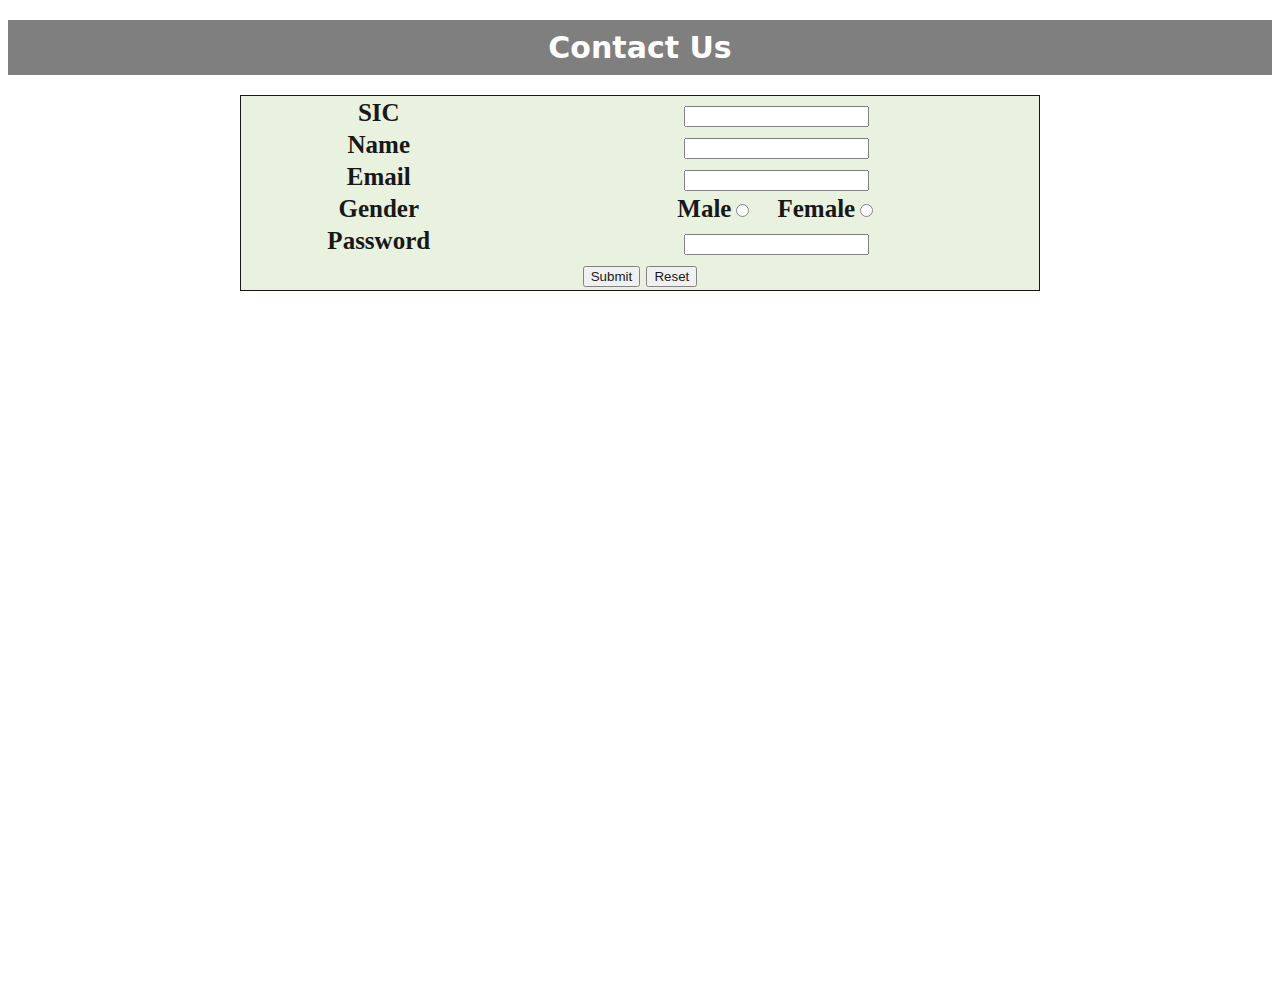
==== contact_us.html @ bdefadd9 "Initial Commit" ====
<!DOCTYPE html>
<html>
<head>
    <title>Contact Us</title>
    <link href="style/style.css" rel="stylesheet">
</head>
<body>
    <h1 class="contact">Contact Us</h1>

    <div class="background">
        <form action="#">    
            <table class="frm">
                <tr>
                    <td><label>SIC</label></td>
                    <td><input type="text" name="sic"></td>
                </tr>
                <tr>
                    <td><label>Name</label></td>
                    <td><input type="text" name="name"></td>
                </tr>
                <tr>
                    <td><label>Email</label></td>
                    <td><input type="text" name="email"></td>
                </tr>
                <tr>
                    <td><label>Gender</label></td>
                    <td>Male<input type="radio" name="gender"> &nbsp;&nbsp; Female<input type="radio" name="gender"></td>
                </tr>
                <tr>
                    <td><label>Password</label></td>
                    <td><input type="password" name="pass"></td>
                </tr>
                <tr>
                    <td colspan="2" align="center">
                        <input type="submit" name="Submit">
                        <input type="reset" name="Reset">
                    </td>
                </tr>
            </table>
        </form>
    </div>
</body>
</html>
---- style/style.css ----
.frm {
    text-align: center; /* Centers the table content horizontally */
    margin: auto; /* Centers the table horizontally */
    width: 80%; /* Adjust width as needed */
    max-width: 800px; /* Example: Set maximum width for the form */
    font-weight: bold;
    font-size: 25px;
    height: auto; /* Adjust height as needed */
    font-family: 'Times New Roman', Times, serif;
    font-style: unset;
    border: 1px solid;
    background-color: #E7F0DC; /* Background color for the form */
    opacity: 0.9; /* Adjust opacity of the form */
    position: relative; /* Ensure relative positioning for z-index */
}

.contact {
    text-align: center;
    color: white;
    font-family: system-ui, -apple-system, BlinkMacSystemFont, 'Segoe UI', Roboto, Oxygen, Ubuntu, Cantarell, 'Open Sans', 'Helvetica Neue', sans-serif;
    font-size: 30px;
    font-weight: bolder;
    background: rgba(0, 0, 0, 0.5); /* Semi-transparent background for better contrast */
    padding: 10px; /* Add padding for better appearance */
    margin-bottom: 20px; /* Example: Adds space below the heading */
}

tr {
    color: black; /* Adjust text color for table rows */
    opacity: 1; /* Ensure opacity is within valid range (0 to 1) */
}

.background {
    position: relative;
    width: 100%; /* Adjust width as needed */
    height: 100vh; /* Adjust height as needed */
    background: none; /* Ensure no background is set here */
}

.background::before {
    content: '';
    position: absolute;
    top: 0;
    left: 0;
    width: 100%;
    height: 100%;
    background: url('images/laptop.jpg') center/cover no-repeat;
    opacity: 0.5; /* Adjust opacity of the background image */
    z-index: -1; /* Ensures the background is behind any content */
}
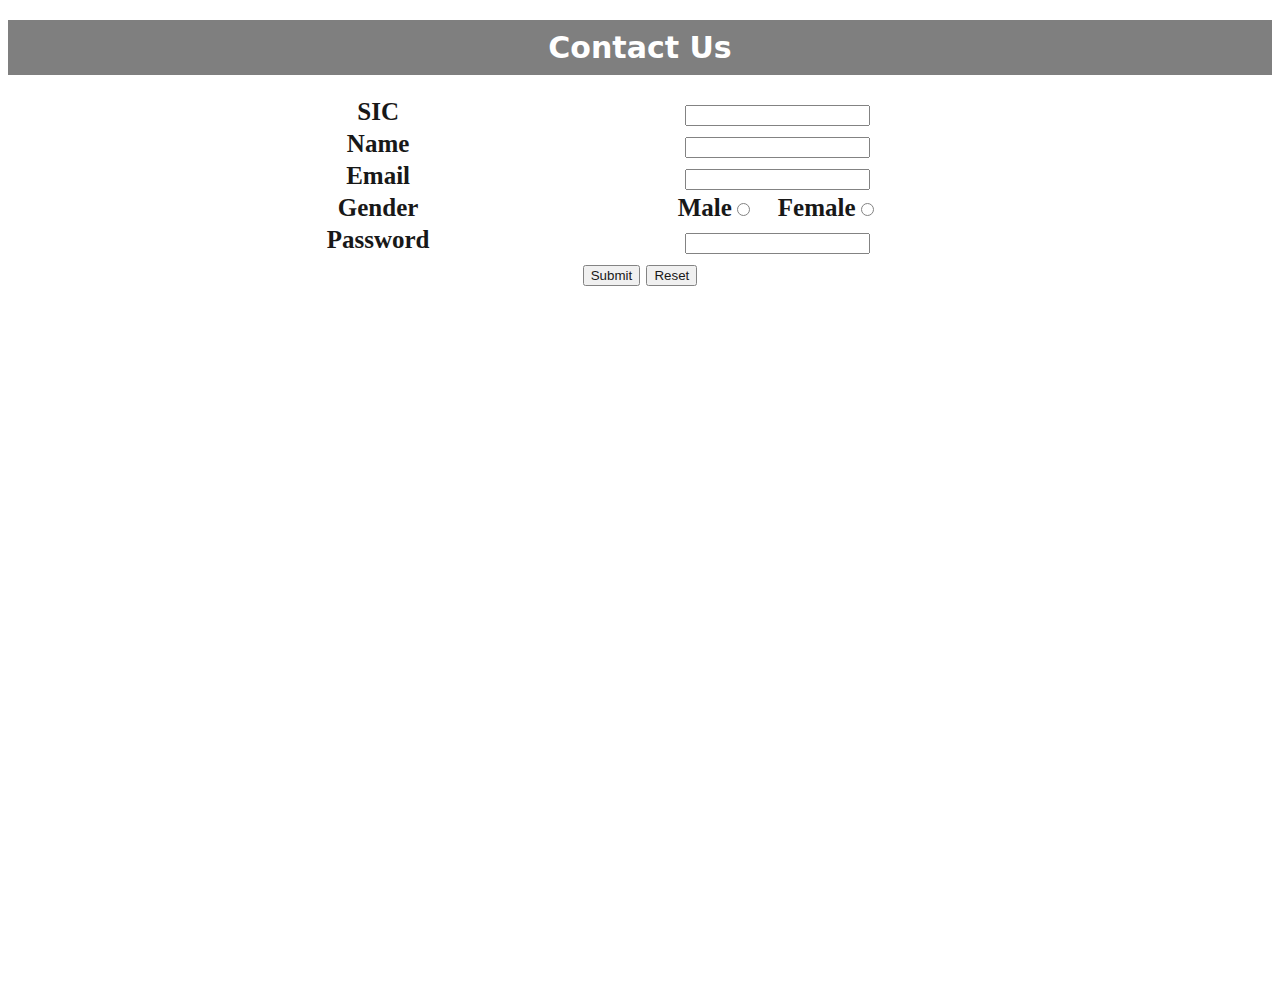
==== commit 872a4e81: "fixing minor bugs" ====
--- a/contact_us.html
+++ b/contact_us.html
@@ -8,7 +8,7 @@
     <h1 class="contact">Contact Us</h1>
 
     <div class="background">
-        <form action="#">    
+        <form action="index.html">    
             <table class="frm">
                 <tr>
                     <td><label>SIC</label></td>
--- a/style/style.css
+++ b/style/style.css
@@ -1,16 +1,16 @@
 .frm {
-    text-align: center; /* Centers the table content horizontally */
-    margin: auto; /* Centers the table horizontally */
-    width: 80%; /* Adjust width as needed */
-    max-width: 800px; /* Example: Set maximum width for the form */
+    text-align: center; 
+    margin: auto;
+    width: 80%;
+    max-width: 800px; 
     font-weight: bold;
     font-size: 25px;
-    height: auto; /* Adjust height as needed */
+    height: auto; 
     font-family: 'Times New Roman', Times, serif;
     font-style: unset;
-    border: 1px solid;
-    background-color: #E7F0DC; /* Background color for the form */
-    opacity: 0.9; /* Adjust opacity of the form */
+    /* border: 1px solid; */
+    /* background-color: #E7F0DC; Background color for the form */
+    opacity: 0.9; 
     position: relative; /* Ensure relative positioning for z-index */
 }
 
@@ -21,20 +21,20 @@
     font-size: 30px;
     font-weight: bolder;
     background: rgba(0, 0, 0, 0.5); /* Semi-transparent background for better contrast */
-    padding: 10px; /* Add padding for better appearance */
-    margin-bottom: 20px; /* Example: Adds space below the heading */
+    padding: 10px; 
+    margin-bottom: 20px; 
 }
 
 tr {
-    color: black; /* Adjust text color for table rows */
-    opacity: 1; /* Ensure opacity is within valid range (0 to 1) */
+    color: black; 
+    opacity: 1; 
 }
 
 .background {
     position: relative;
-    width: 100%; /* Adjust width as needed */
-    height: 100vh; /* Adjust height as needed */
-    background: none; /* Ensure no background is set here */
+    width: 100%; 
+    height: 100vh; 
+    background: none;
 }
 
 .background::before {
@@ -44,7 +44,7 @@
     left: 0;
     width: 100%;
     height: 100%;
-    background: url('images/laptop.jpg') center/cover no-repeat;
-    opacity: 0.5; /* Adjust opacity of the background image */
-    z-index: -1; /* Ensures the background is behind any content */
+    background: url('https://images.unsplash.com/photo-1539629791339-033c8e874d85?q=80&w=1934&auto=format&fit=crop&ixlib=rb-4.0.3&ixid=M3wxMjA3fDB8MHxwaG90by1wYWdlfHx8fGVufDB8fHx8fA%3D%3D') center/cover no-repeat;
+    opacity: 0.5; 
+    z-index: -1; 
 }
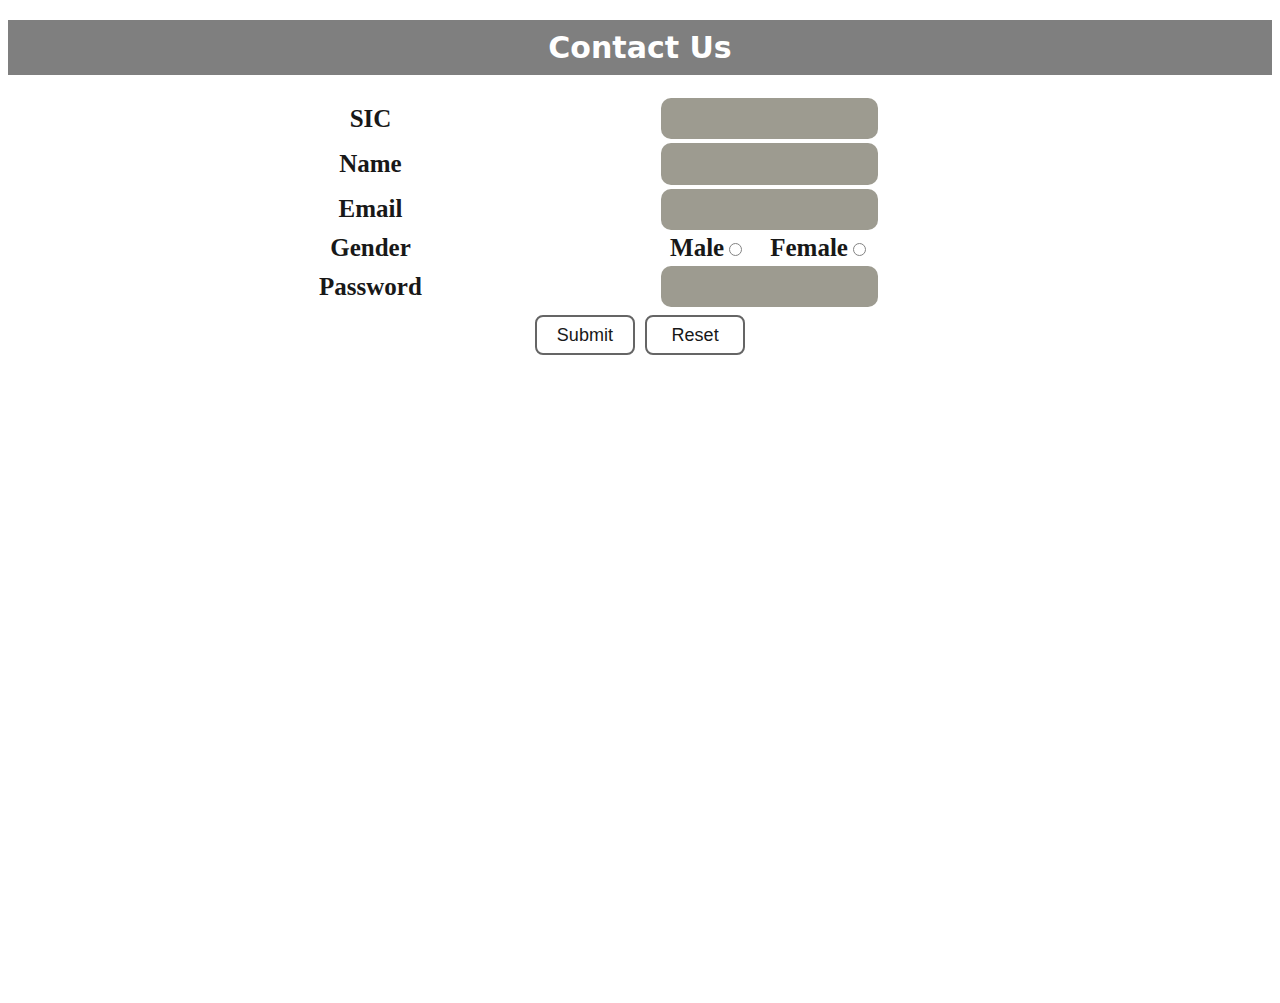
==== commit 91a5fc22: "portfolio updated" ====
--- a/contact_us.html
+++ b/contact_us.html
@@ -12,15 +12,15 @@
             <table class="frm">
                 <tr>
                     <td><label>SIC</label></td>
-                    <td><input type="text" name="sic"></td>
+                    <td><input type="text" name="sic" id="rcorners1"></td>
                 </tr>
                 <tr>
                     <td><label>Name</label></td>
-                    <td><input type="text" name="name"></td>
+                    <td><input type="text" name="name" id="rcorners1"></td>
                 </tr>
                 <tr>
                     <td><label>Email</label></td>
-                    <td><input type="text" name="email"></td>
+                    <td><input type="text" name="email" id="rcorners1"></td>
                 </tr>
                 <tr>
                     <td><label>Gender</label></td>
@@ -28,12 +28,12 @@
                 </tr>
                 <tr>
                     <td><label>Password</label></td>
-                    <td><input type="password" name="pass"></td>
+                    <td><input type="password" name="pass" id="rcorners1"></td>
                 </tr>
                 <tr>
                     <td colspan="2" align="center">
-                        <input type="submit" name="Submit">
-                        <input type="reset" name="Reset">
+                        <input type="submit" name="Submit" class="btn btn1">
+                        <input type="reset" name="Reset" class="btn btn1">
                     </td>
                 </tr>
             </table>
--- a/style/style.css
+++ b/style/style.css
@@ -48,3 +48,44 @@
     opacity: 0.5; 
     z-index: -1; 
 }
+
+#rcorners1 {
+    border-radius: 10px;
+    background: #939185;
+    padding: 20px;
+    width: 100;
+    height: 1pt;
+    border: 0.5px;
+  }
+
+  .btn {
+    /* background-color: #04AA6D; Green */
+    color: white;
+    /* padding: 16px 32px; */
+    text-align: center;
+    text-decoration: none;
+    display: inline-block;
+    font-size: 16px;
+    margin: 4px 2px;
+    /* transition-duration: 0.4s; */
+    cursor: pointer;
+    height: 40px;
+    width: 100px;
+    border: 2px solid #555555;
+    border-radius: 8px;
+  }
+
+  .btn1 {
+    background-color: rgba(255, 255, 255, 0.348);
+    color: black;
+    /* border: 3px solid #555555; */
+    font-size: 18px;
+    font-family: 'Gill Sans', 'Gill Sans MT', Calibri, 'Trebuchet MS', sans-serif;
+  }
+  
+  .btn1:hover {
+    background-color: #555555;
+    color: white;
+  }
+
+  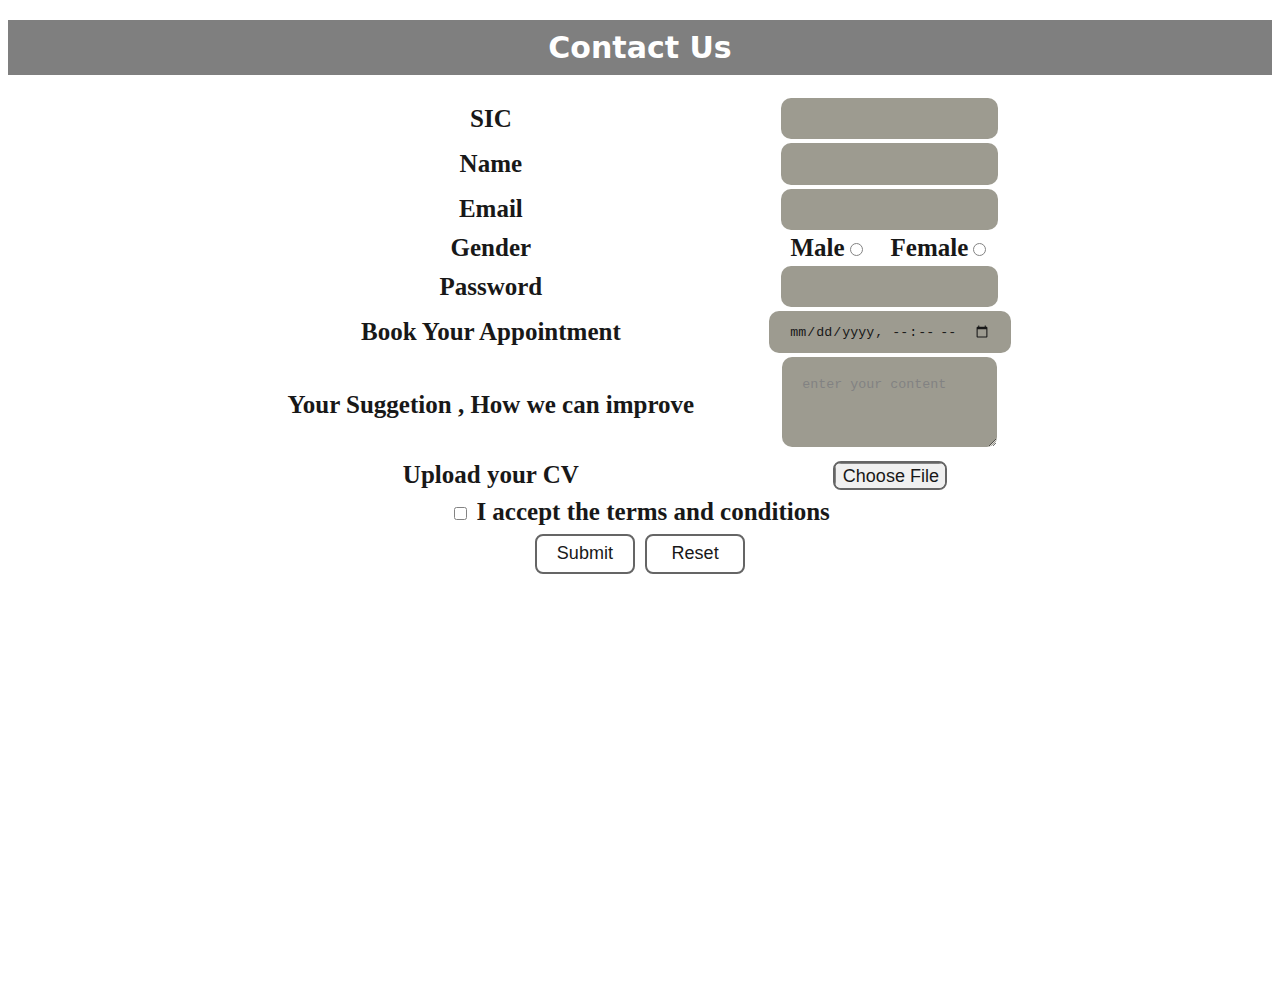
==== commit c94fbde3: "contact_us updated" ====
--- a/contact_us.html
+++ b/contact_us.html
@@ -2,7 +2,7 @@
 <html>
 <head>
     <title>Contact Us</title>
-    <link href="style/style.css" rel="stylesheet">
+    <link href="style.css" rel="stylesheet">
 </head>
 <body>
     <h1 class="contact">Contact Us</h1>
@@ -12,15 +12,15 @@
             <table class="frm">
                 <tr>
                     <td><label>SIC</label></td>
-                    <td><input type="text" name="sic" id="rcorners1"></td>
+                    <td><input type="text" name="sic" class="rcorners1"></td>
                 </tr>
                 <tr>
                     <td><label>Name</label></td>
-                    <td><input type="text" name="name" id="rcorners1"></td>
+                    <td><input type="text" name="name" class="rcorners1"></td>
                 </tr>
                 <tr>
                     <td><label>Email</label></td>
-                    <td><input type="text" name="email" id="rcorners1"></td>
+                    <td><input type="email" name="email" class="rcorners1"></td>
                 </tr>
                 <tr>
                     <td><label>Gender</label></td>
@@ -28,7 +28,25 @@
                 </tr>
                 <tr>
                     <td><label>Password</label></td>
-                    <td><input type="password" name="pass" id="rcorners1"></td>
+                    <td><input type="password" name="pass" class="rcorners1"></td>
+                </tr>
+                <tr>
+                    <td><label>Book Your Appointment</label></td>
+                    <td><input type="datetime-local" name="pass" class="rcorners1"></td>
+                </tr>
+                <tr>
+                    <td><label>Your Suggetion , How we can improve</label></td>
+                    <td><textarea placeholder="enter your content" style="resize: vertical; height: 50px;" class="rcorners1"></textarea></td>
+                </tr>
+                <tr>
+                    <td><label>Upload your CV</label></td>
+                    <td><input type="file" name="cv" class="btn btn2"></td>
+                </tr>
+                <tr>
+                    <td colspan="2" align="center">
+                        <input type="checkbox" name="accept">
+                        <label>I accept the terms and conditions</label>
+                    </td>
                 </tr>
                 <tr>
                     <td colspan="2" align="center">
@@ -36,6 +54,7 @@
                         <input type="reset" name="Reset" class="btn btn1">
                     </td>
                 </tr>
+                
             </table>
         </form>
     </div>
--- a/style.css
+++ b/style.css
@@ -0,0 +1,106 @@
+.frm {
+    text-align: center; 
+    margin: auto;
+    width: 80%;
+    max-width: 800px; 
+    font-weight: bold;
+    font-size: 25px;
+    height: auto; 
+    font-family: 'Times New Roman', Times, serif;
+    font-style: unset;
+    /* border: 1px solid; */
+    /* background-color: #E7F0DC; Background color for the form */
+    opacity: 0.9; 
+    position: relative; /* Ensure relative positioning for z-index */
+}
+
+.contact {
+    text-align: center;
+    color: white;
+    font-family: system-ui, -apple-system, BlinkMacSystemFont, 'Segoe UI', Roboto, Oxygen, Ubuntu, Cantarell, 'Open Sans', 'Helvetica Neue', sans-serif;
+    font-size: 30px;
+    font-weight: bolder;
+    background: rgba(0, 0, 0, 0.5); /* Semi-transparent background for better contrast */
+    padding: 10px; 
+    margin-bottom: 20px; 
+}
+
+tr {
+    color: black; 
+    opacity: 1; 
+}
+
+.background {
+    position: relative;
+    width: 100%; 
+    height: 100vh; 
+    background: none;
+}
+
+.background::before {
+    content: '';
+    position: absolute;
+    top: 0;
+    left: 0;
+    width: 100%;
+    height: 100%;
+    background: url('https://images.unsplash.com/photo-1539629791339-033c8e874d85?q=80&w=1934&auto=format&fit=crop&ixlib=rb-4.0.3&ixid=M3wxMjA3fDB8MHxwaG90by1wYWdlfHx8fGVufDB8fHx8fA%3D%3D') center/cover no-repeat;
+    opacity: 0.5; 
+    z-index: -1; 
+}
+
+.rcorners1 {
+    border-radius: 10px;
+    background: #939185;
+    padding: 20px;
+    width: 100;
+    height: 1pt;
+    border: 0.5px;
+  }
+
+  .btn {
+    /* background-color: #04AA6D; Green */
+    color: white;
+    /* padding: 16px 32px; */
+    text-align: center;
+    text-decoration: none;
+    display: inline-block;
+    font-size: 16px;
+    margin: 4px 2px;
+    /* transition-duration: 0.4s; */
+    cursor: pointer;
+    height: 40px;
+    width: 100px;
+    border: 2px solid #555555;
+    border-radius: 8px;
+  }
+
+  .btn1 {
+    background-color: rgba(255, 255, 255, 0.348);
+    color: black;
+    /* border: 3px solid #555555; */
+    font-size: 18px;
+    font-family: 'Gill Sans', 'Gill Sans MT', Calibri, 'Trebuchet MS', sans-serif;
+  }
+  
+  .btn1:hover {
+    background-color: #555555;
+    color: white;
+  }
+  
+  .btn2 {
+    background-color: rgba(255, 255, 255, 0.348);
+    color: black;
+    /* border: 3px solid #555555; */
+    font-size: 18px;
+    font-family: 'Gill Sans', 'Gill Sans MT', Calibri, 'Trebuchet MS', sans-serif;
+    height: 25px;
+    width: 110px;
+  }
+  
+  .btn2:hover {
+    background-color: #555555;
+    color: white;
+  }
+
+  